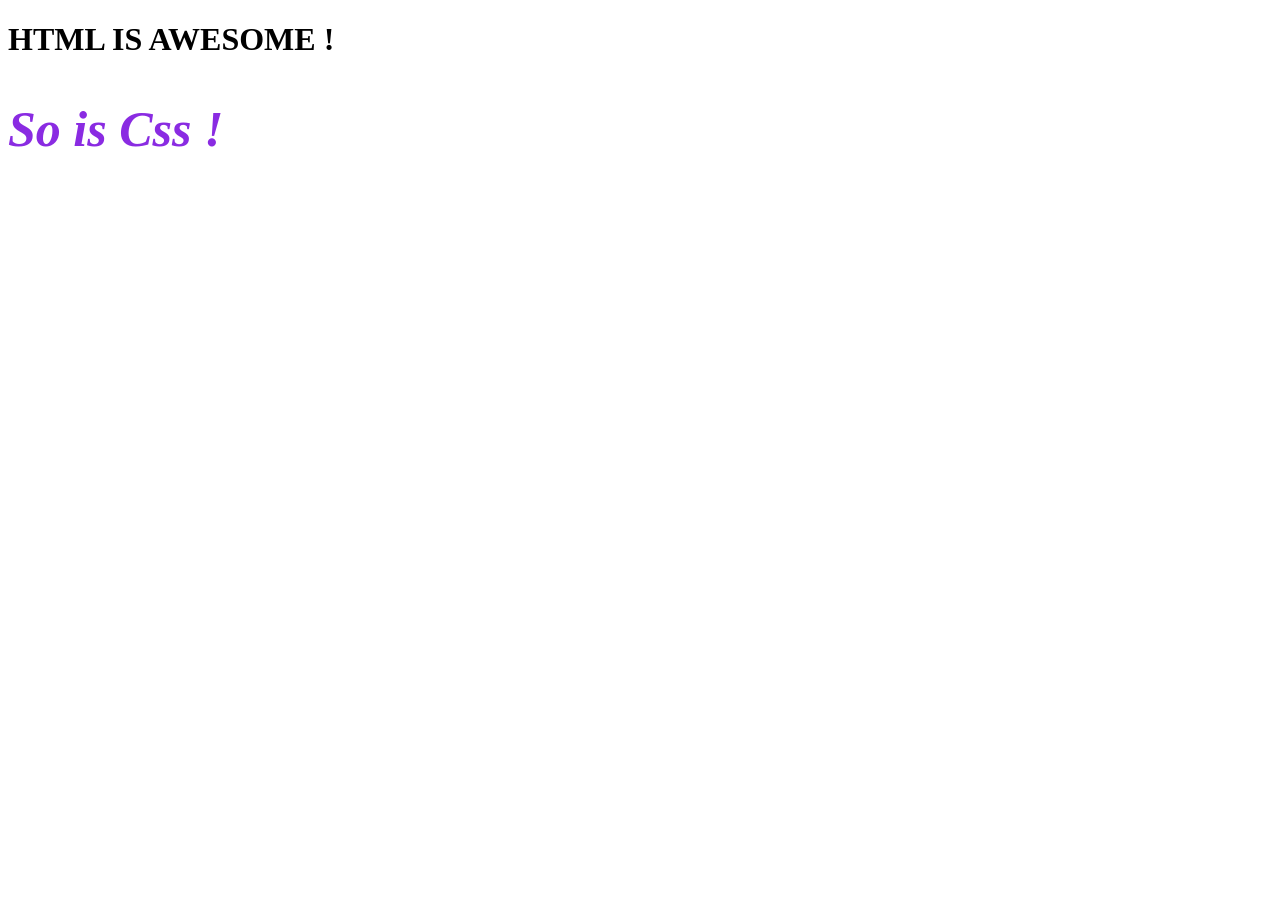
==== bareboneshtml/index.html @ 7f1db606 "Intial commit" ====
<!DOCTYPE html>
<html lang="en">
<head>
    <meta charset="UTF-8">
    <meta http-equiv="X-UA-Compatible" content="IE=edge">
    <meta name="viewport" content="width=device-width, initial-scale=1.0">
    <title>Document</title>

    <style>

        h2 {

            color: blueviolet;
            font-style: italic;
            font-size: 50px;
        }
    </style>
</head>
<body>
    
    <h1> HTML IS AWESOME !</h1>
    <h2>	 So is Css !</h2>
</body>
</html>
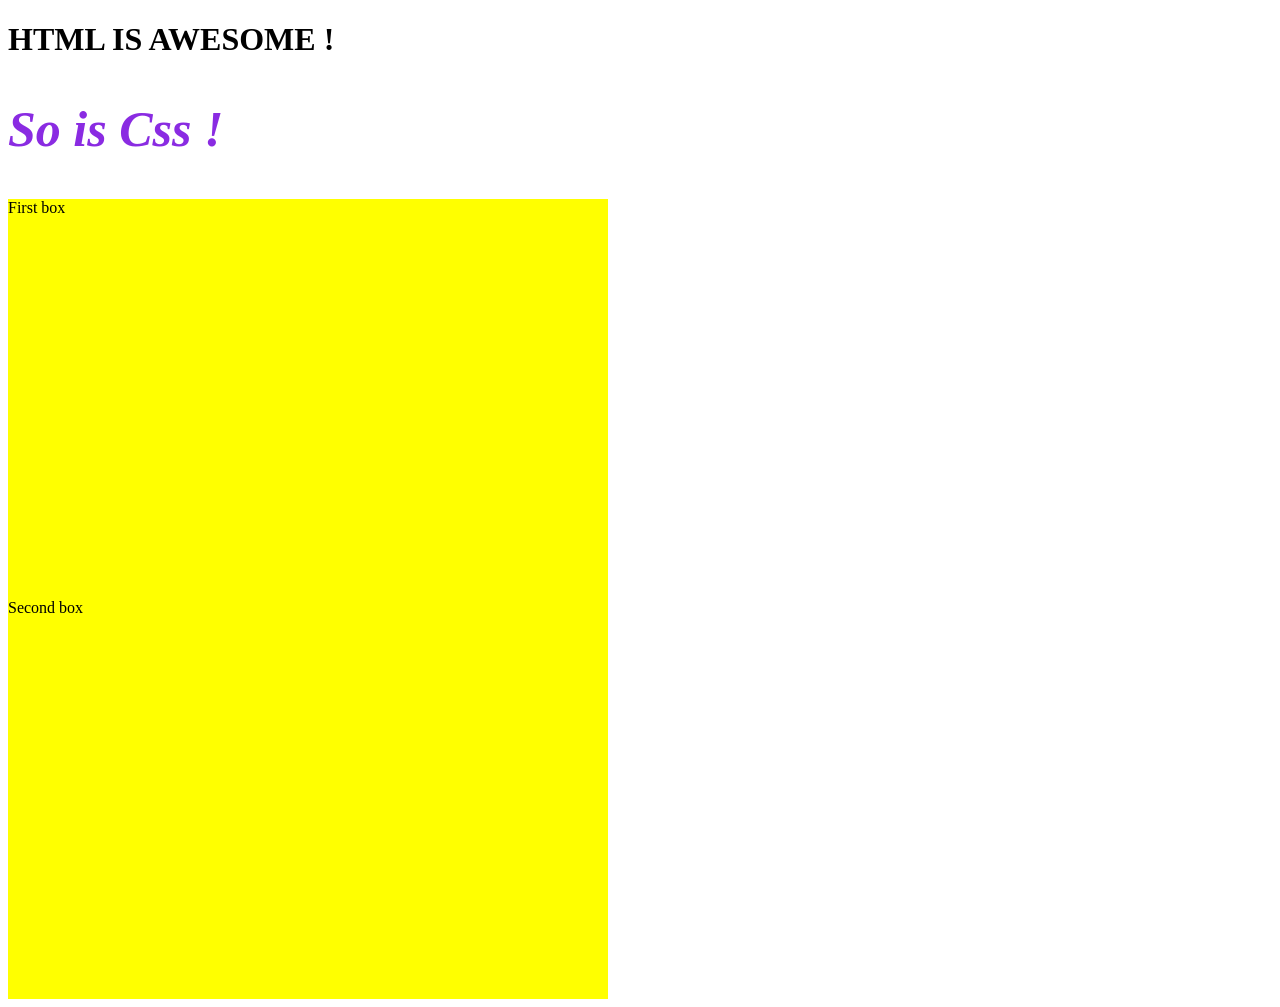
==== commit dc7f19e8: "Added two div tags with background as yellow" ====
--- a/bareboneshtml/index.html
+++ b/bareboneshtml/index.html
@@ -14,11 +14,23 @@
             font-style: italic;
             font-size: 50px;
         }
+
+        div {
+
+            background-color: yellow;
+            width: 600px;
+            height: 400px;
+
+        }
     </style>
 </head>
 <body>
     
     <h1> HTML IS AWESOME !</h1>
     <h2>	 So is Css !</h2>
+
+    <div> First box </div>
+
+    <div> Second box </div>
 </body>
 </html>
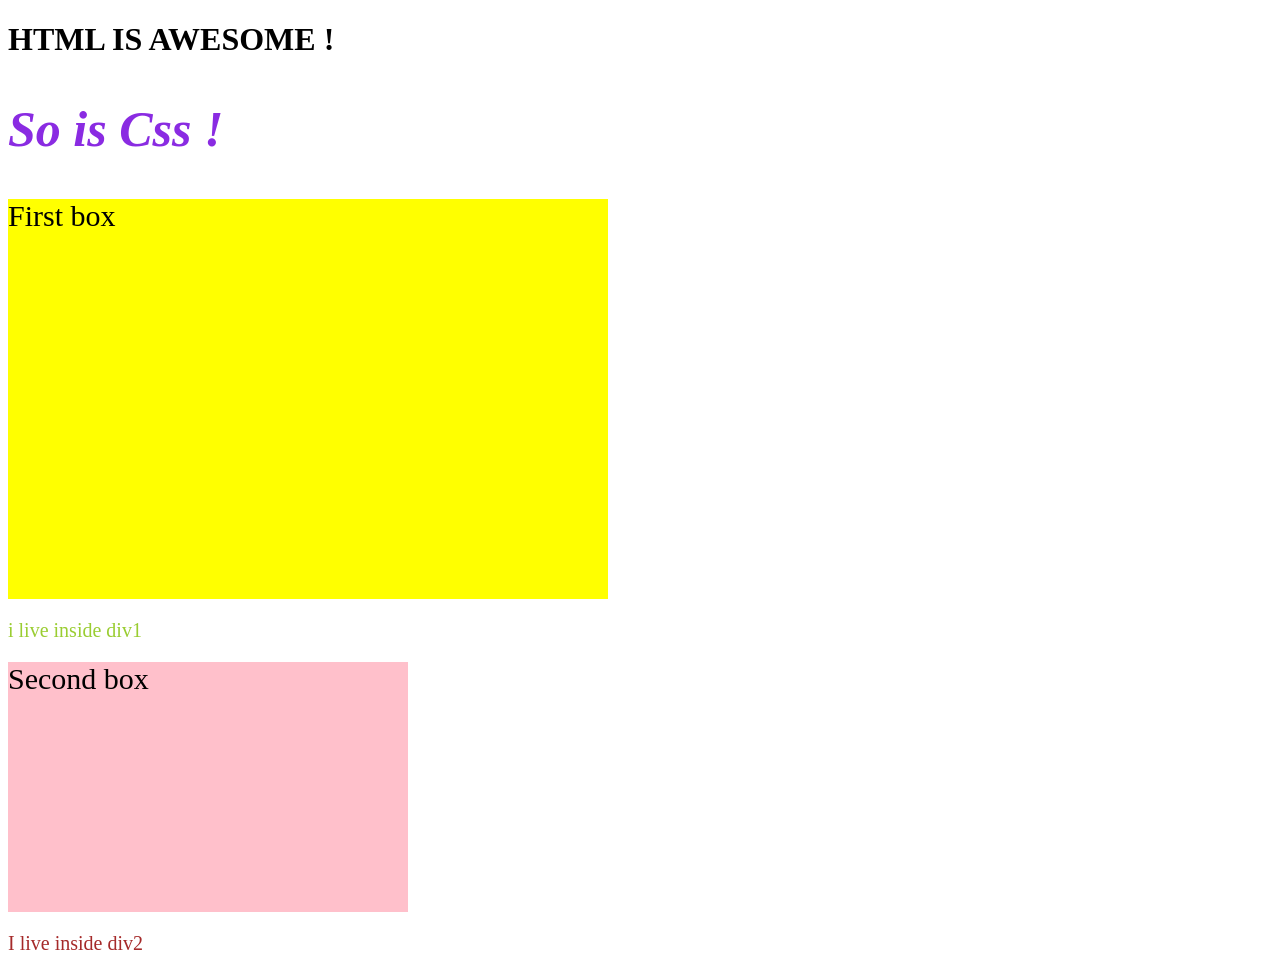
==== commit bc5a76e6: "Added class attribute  to div and p" ====
--- a/bareboneshtml/index.html
+++ b/bareboneshtml/index.html
@@ -15,12 +15,35 @@
             font-size: 50px;
         }
 
-        div {
+        .box1 {
 
             background-color: yellow;
             width: 600px;
             height: 400px;
+            font-size: 30px;
 
+        }
+
+        .box2 {
+
+            background-color: pink;
+            width: 400px;
+            height: 250px;
+            font-size: 30px;
+
+        }
+
+        .div1text {
+
+            color: yellowgreen;
+            font-size: 20px;
+        }
+
+
+        .div2text {
+
+            color: brown;
+            font-size: 20px;
         }
     </style>
 </head>
@@ -29,8 +52,10 @@
     <h1> HTML IS AWESOME !</h1>
     <h2>	 So is Css !</h2>
 
-    <div> First box </div>
+    <div class="box1"> First box </div>
+        <p class="div1text"> i live inside div1</p>
 
-    <div> Second box </div>
+    <div class="box2"> Second box </div>
+        <p class="div2text"> I live inside div2</p>
 </body>
 </html>
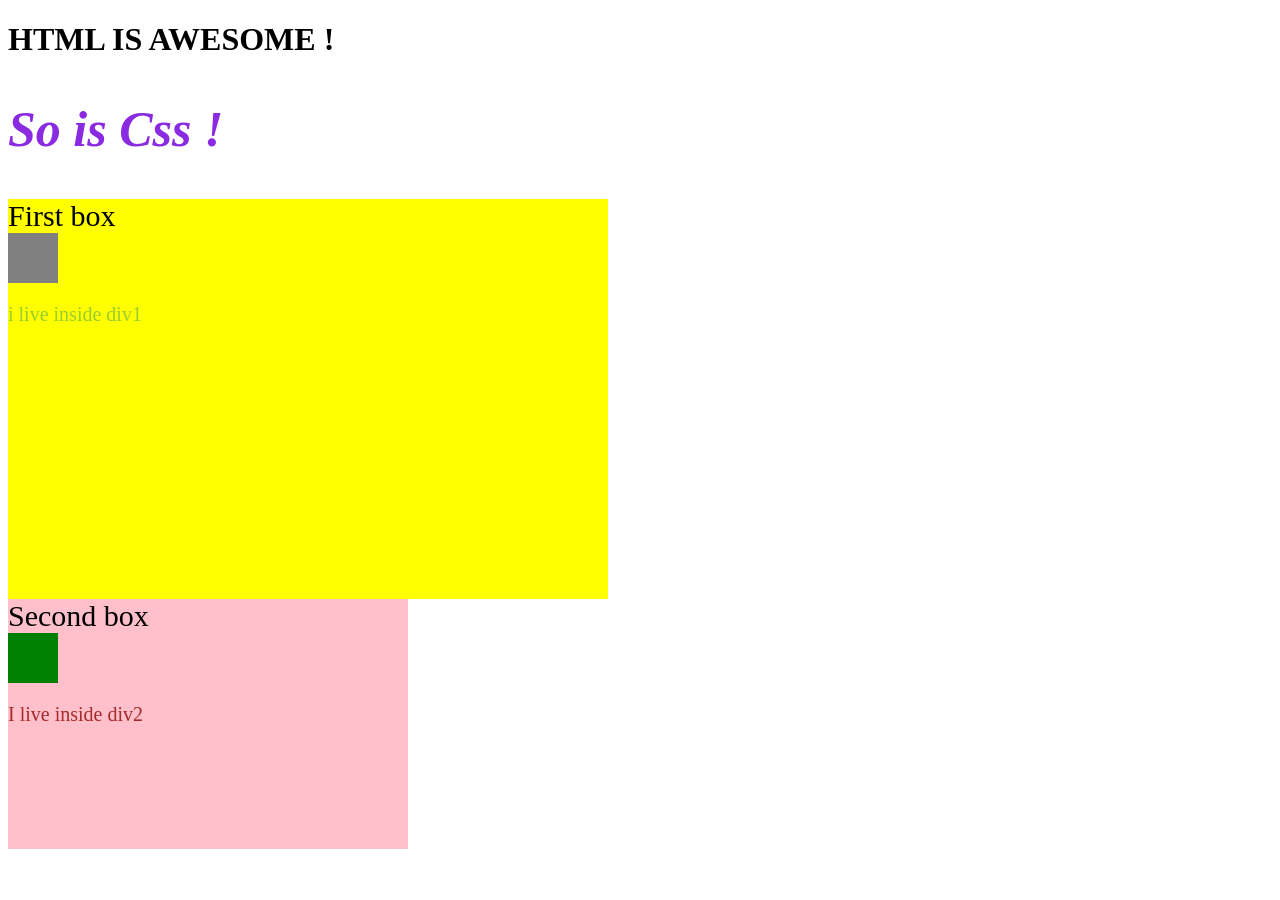
==== commit d3352a95: "Nested div inside a div" ====
--- a/bareboneshtml/index.html
+++ b/bareboneshtml/index.html
@@ -45,6 +45,23 @@
             color: brown;
             font-size: 20px;
         }
+
+
+        .innerbox_1 {
+
+            background-color: gray;
+            width: 50px;
+            height: 50px;
+
+
+        }
+
+        .innerbox_2 {
+
+            background-color:green;
+            width: 50px;
+            height: 50px;
+        }
     </style>
 </head>
 <body>
@@ -52,10 +69,19 @@
     <h1> HTML IS AWESOME !</h1>
     <h2>	 So is Css !</h2>
 
-    <div class="box1"> First box </div>
+    <div class="box1"> First box 
+        <div class="innerbox_1">
+            
+        </div>
         <p class="div1text"> i live inside div1</p>
+    </div>
 
-    <div class="box2"> Second box </div>
-        <p class="div2text"> I live inside div2</p>
+    <div class="box2"> Second box 
+        <div class="innerbox_2">
+
+        </div>
+            <p class="div2text"> I live inside div2</p>
+
+    </div>  
 </body>
 </html>
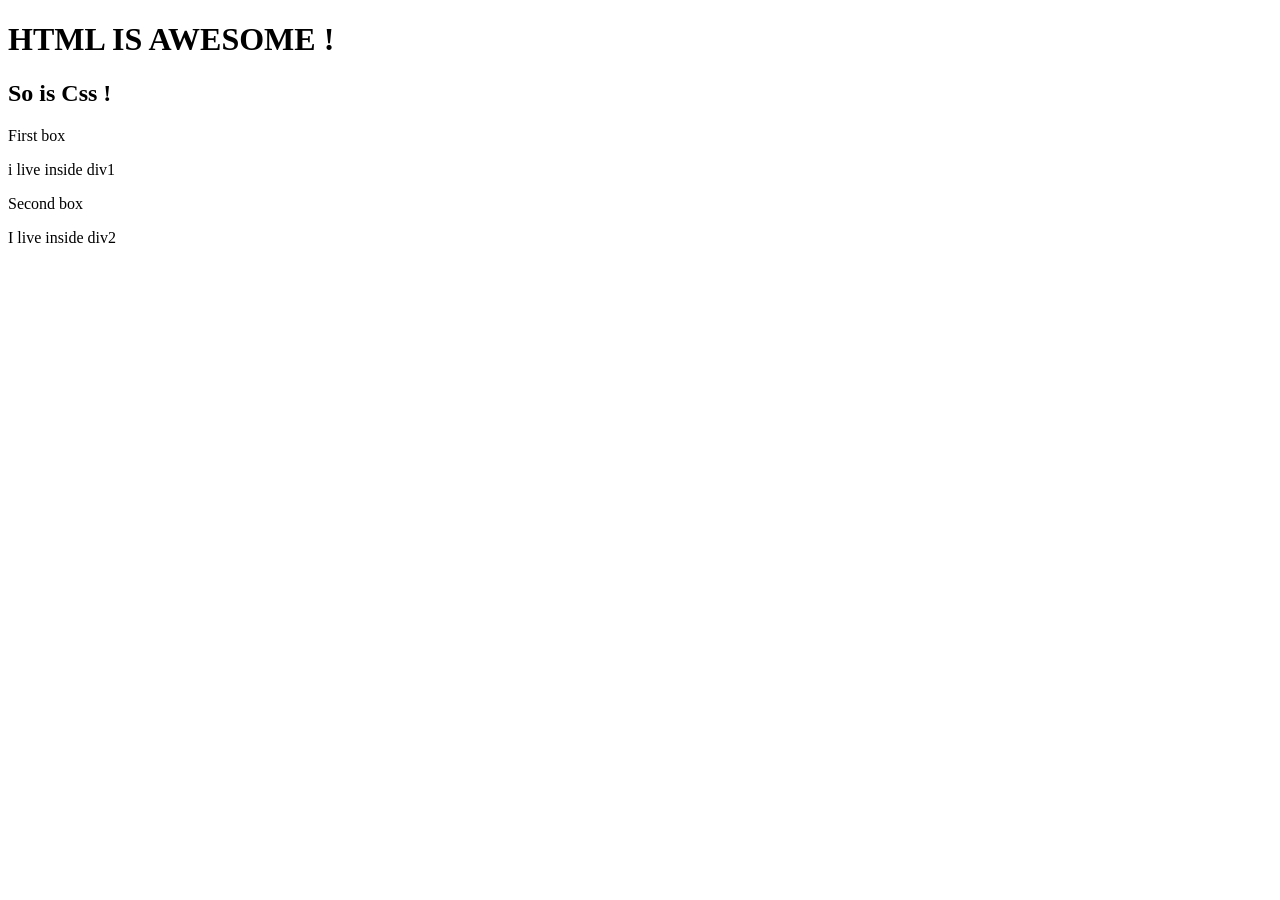
==== commit 4652585a: "Added external ccs and remove inline style tags" ====
--- a/bareboneshtml/index.html
+++ b/bareboneshtml/index.html
@@ -6,63 +6,7 @@
     <meta name="viewport" content="width=device-width, initial-scale=1.0">
     <title>Document</title>
 
-    <style>
-
-        h2 {
-
-            color: blueviolet;
-            font-style: italic;
-            font-size: 50px;
-        }
-
-        .box1 {
-
-            background-color: yellow;
-            width: 600px;
-            height: 400px;
-            font-size: 30px;
-
-        }
-
-        .box2 {
-
-            background-color: pink;
-            width: 400px;
-            height: 250px;
-            font-size: 30px;
-
-        }
-
-        .div1text {
-
-            color: yellowgreen;
-            font-size: 20px;
-        }
-
-
-        .div2text {
-
-            color: brown;
-            font-size: 20px;
-        }
-
-
-        .innerbox_1 {
-
-            background-color: gray;
-            width: 50px;
-            height: 50px;
-
-
-        }
-
-        .innerbox_2 {
-
-            background-color:green;
-            width: 50px;
-            height: 50px;
-        }
-    </style>
+    <link rel="stylesheet" href="styles.css" >
 </head>
 <body>
     
@@ -71,7 +15,7 @@
 
     <div class="box1"> First box 
         <div class="innerbox_1">
-            
+
         </div>
         <p class="div1text"> i live inside div1</p>
     </div>
